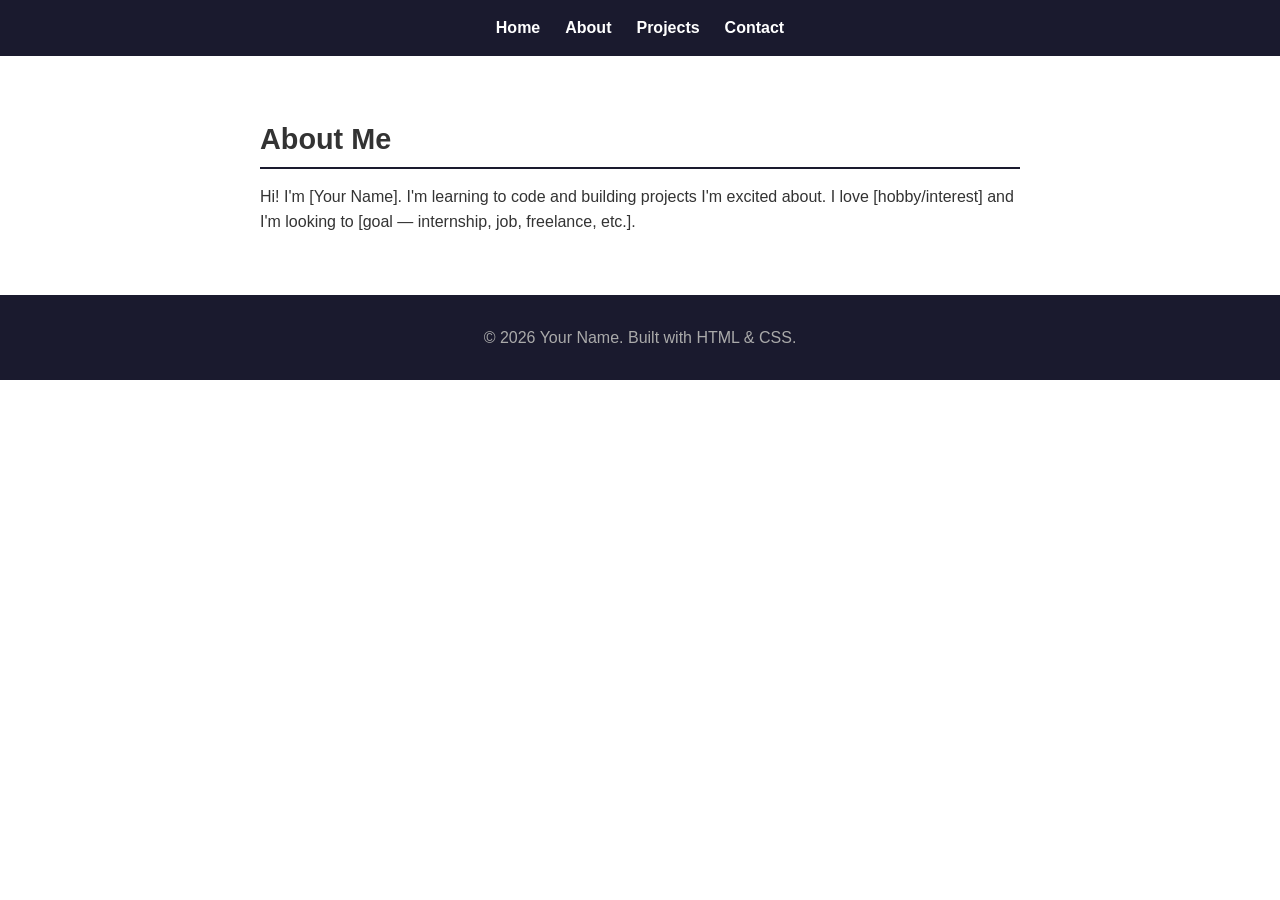
==== about.html @ b2f346dd "Create about.html" ====
<!DOCTYPE html>
<html lang="en">
<head>
  <meta charset="UTF-8"/>
  <title>About – My Portfolio</title>
  <link rel="stylesheet" href="style.css"/>
</head>
<body>

  <nav>
    <a href="index.html">Home</a>
    <a href="about.html">About</a>
    <a href="projects.html">Projects</a>
    <a href="contact.html">Contact</a>
  </nav>

  <section>
    <h2>About Me</h2>
    <p>Hi! I'm [Your Name]. I'm learning to code and building projects I'm excited about. I love [hobby/interest] and I'm looking to [goal — internship, job, freelance, etc.].</p>
  </section>

  <footer>
    <p>© 2026 Your Name. Built with HTML & CSS.</p>
  </footer>

</body>
</html>
---- style.css ----
* { margin: 0; padding: 0; box-sizing: border-box; }

body {
  font-family: Arial, sans-serif;
  color: #333;
  line-height: 1.6;
}

/* Navigation */
nav {
  background: #1a1a2e;
  padding: 15px 30px;
  display: flex;
  gap: 25px;
  justify-content: center;
}

nav a {
  color: white;
  text-decoration: none;
  font-size: 1rem;
  font-weight: bold;
}

nav a:hover { color: #e0e0e0; }

/* Hero header (used on Home page) */
header {
  background: #1a1a2e;
  color: white;
  text-align: center;
  padding: 80px 20px 60px;
}

header h1 { font-size: 2.5rem; }
header p  { font-size: 1.2rem; margin-top: 10px; color: #aaa; }

/* Page content */
section {
  max-width: 800px;
  margin: 60px auto;
  padding: 0 20px;
}

h2 {
  font-size: 1.8rem;
  margin-bottom: 15px;
  border-bottom: 2px solid #1a1a2e;
  padding-bottom: 5px;
}

/* Project cards */
.projects-grid {
  display: grid;
  grid-template-columns: repeat(auto-fit, minmax(220px, 1fr));
  gap: 20px;
  margin-top: 20px;
}

.card {
  background: #f4f4f4;
  border-radius: 8px;
  padding: 20px;
}

.card h3 { margin-bottom: 8px; }

a { color: #1a1a2e; }

footer {
  text-align: center;
  padding: 30px;
  background: #1a1a2e;
  color: #aaa;
  margin-top: 60px;
}
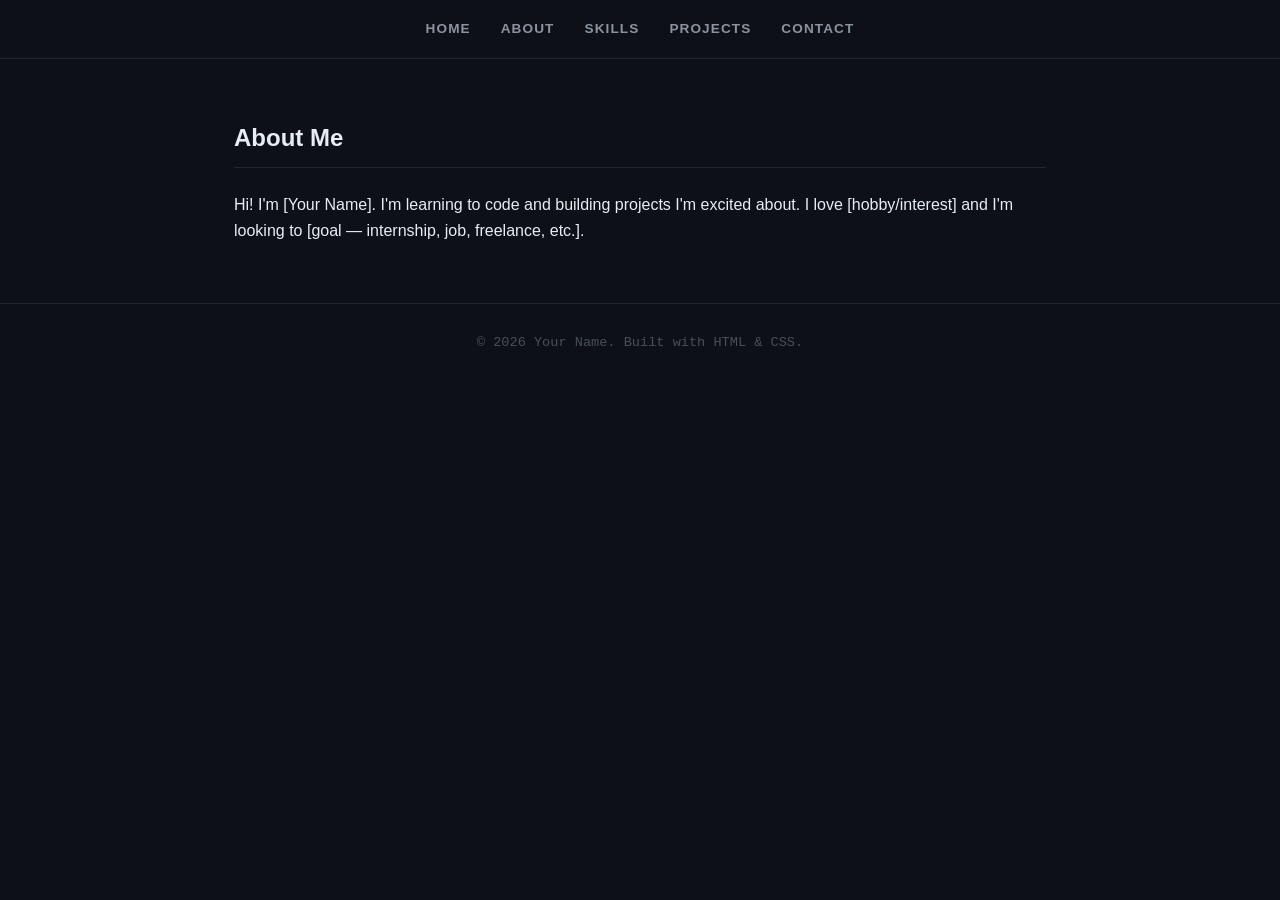
==== commit 56e62ead: "Update about.html" ====
--- a/about.html
+++ b/about.html
@@ -10,6 +10,7 @@
   <nav>
     <a href="index.html">Home</a>
     <a href="about.html">About</a>
+    <a href="skills.html">Skills</a>
     <a href="projects.html">Projects</a>
     <a href="contact.html">Contact</a>
   </nav>
--- a/style.css
+++ b/style.css
@@ -1,76 +1,191 @@
 * { margin: 0; padding: 0; box-sizing: border-box; }
 
 body {
-  font-family: Arial, sans-serif;
-  color: #333;
+  font-family: 'Segoe UI', Arial, sans-serif;
+  color: #e6edf3;
   line-height: 1.6;
+  background: #0d1117;
 }
 
-/* Navigation */
 nav {
-  background: #1a1a2e;
-  padding: 15px 30px;
+  background: #0d1117;
+  padding: 18px 30px;
   display: flex;
-  gap: 25px;
+  gap: 30px;
   justify-content: center;
+  border-bottom: 0.5px solid #21262d;
+  position: sticky;
+  top: 0;
+  z-index: 100;
 }
 
 nav a {
-  color: white;
+  color: #8b949e;
   text-decoration: none;
-  font-size: 1rem;
-  font-weight: bold;
+  font-size: 0.85rem;
+  font-weight: 600;
+  letter-spacing: 0.08em;
+  text-transform: uppercase;
+  transition: color 0.2s;
 }
 
-nav a:hover { color: #e0e0e0; }
+nav a:hover { color: #58a6ff; }
 
-/* Hero header (used on Home page) */
 header {
-  background: #1a1a2e;
-  color: white;
   text-align: center;
-  padding: 80px 20px 60px;
+  padding: 100px 20px 80px;
+  border-bottom: 0.5px solid #21262d;
 }
 
-header h1 { font-size: 2.5rem; }
-header p  { font-size: 1.2rem; margin-top: 10px; color: #aaa; }
+header .tag {
+  font-family: 'Courier New', monospace;
+  font-size: 0.9rem;
+  color: #58a6ff;
+  margin-bottom: 14px;
+  display: block;
+}
 
-/* Page content */
+header h1 {
+  font-size: 3rem;
+  font-weight: 700;
+  color: #e6edf3;
+  letter-spacing: -0.02em;
+}
+
+header p {
+  font-family: 'Courier New', monospace;
+  font-size: 1.1rem;
+  color: #58a6ff;
+  margin-top: 12px;
+  min-height: 1.8em;
+}
+
+.cursor {
+  display: inline-block;
+  width: 2px;
+  height: 1em;
+  background: #58a6ff;
+  margin-left: 3px;
+  vertical-align: middle;
+  animation: blink 0.7s infinite;
+}
+
+@keyframes blink {
+  0%, 100% { opacity: 1; }
+  50%       { opacity: 0; }
+}
+
 section {
-  max-width: 800px;
+  max-width: 860px;
   margin: 60px auto;
-  padding: 0 20px;
+  padding: 0 24px;
 }
 
 h2 {
-  font-size: 1.8rem;
-  margin-bottom: 15px;
-  border-bottom: 2px solid #1a1a2e;
-  padding-bottom: 5px;
+  font-size: 1.5rem;
+  font-weight: 700;
+  color: #e6edf3;
+  margin-bottom: 24px;
+  padding-bottom: 10px;
+  border-bottom: 0.5px solid #21262d;
+}
+
+h2 span {
+  font-family: 'Courier New', monospace;
+  color: #58a6ff;
+  font-size: 1rem;
+  margin-right: 8px;
 }
 
 /* Project cards */
 .projects-grid {
   display: grid;
-  grid-template-columns: repeat(auto-fit, minmax(220px, 1fr));
-  gap: 20px;
-  margin-top: 20px;
+  grid-template-columns: repeat(auto-fit, minmax(240px, 1fr));
+  gap: 16px;
 }
 
 .card {
-  background: #f4f4f4;
-  border-radius: 8px;
-  padding: 20px;
+  background: #161b22;
+  border: 0.5px solid #30363d;
+  border-radius: 10px;
+  padding: 22px;
+  transition: border-color 0.25s, transform 0.25s;
+  cursor: default;
 }
 
-.card h3 { margin-bottom: 8px; }
+.card:hover {
+  border-color: #58a6ff;
+  transform: translateY(-4px);
+}
 
-a { color: #1a1a2e; }
+.card .card-icon {
+  font-size: 1.4rem;
+  color: #58a6ff;
+  margin-bottom: 10px;
+}
+
+.card h3 {
+  font-size: 1rem;
+  font-weight: 600;
+  color: #e6edf3;
+  margin-bottom: 6px;
+}
+
+.card p { color: #8b949e; font-size: 0.9rem; }
+
+/* Skills section */
+.skills-group {
+  margin-bottom: 36px;
+}
+
+.skills-group h3 {
+  font-family: 'Courier New', monospace;
+  font-size: 0.85rem;
+  color: #58a6ff;
+  text-transform: uppercase;
+  letter-spacing: 0.1em;
+  margin-bottom: 14px;
+}
+
+.skills-tags {
+  display: flex;
+  flex-wrap: wrap;
+  gap: 10px;
+}
+
+.tag {
+  background: #161b22;
+  border: 0.5px solid #30363d;
+  color: #e6edf3;
+  font-size: 0.85rem;
+  padding: 6px 14px;
+  border-radius: 20px;
+  transition: border-color 0.2s, color 0.2s;
+}
+
+.tag:hover {
+  border-color: #58a6ff;
+  color: #58a6ff;
+}
+
+a { color: #58a6ff; text-decoration: none; }
+a:hover { text-decoration: underline; }
 
 footer {
   text-align: center;
-  padding: 30px;
-  background: #1a1a2e;
-  color: #aaa;
+  padding: 28px;
+  border-top: 0.5px solid #21262d;
+  color: #484f58;
+  font-family: 'Courier New', monospace;
+  font-size: 0.85rem;
   margin-top: 60px;
 }
+
+.live-dot {
+  display: inline-block;
+  width: 6px; height: 6px;
+  background: #3fb950;
+  border-radius: 50%;
+  margin-right: 6px;
+  vertical-align: middle;
+}
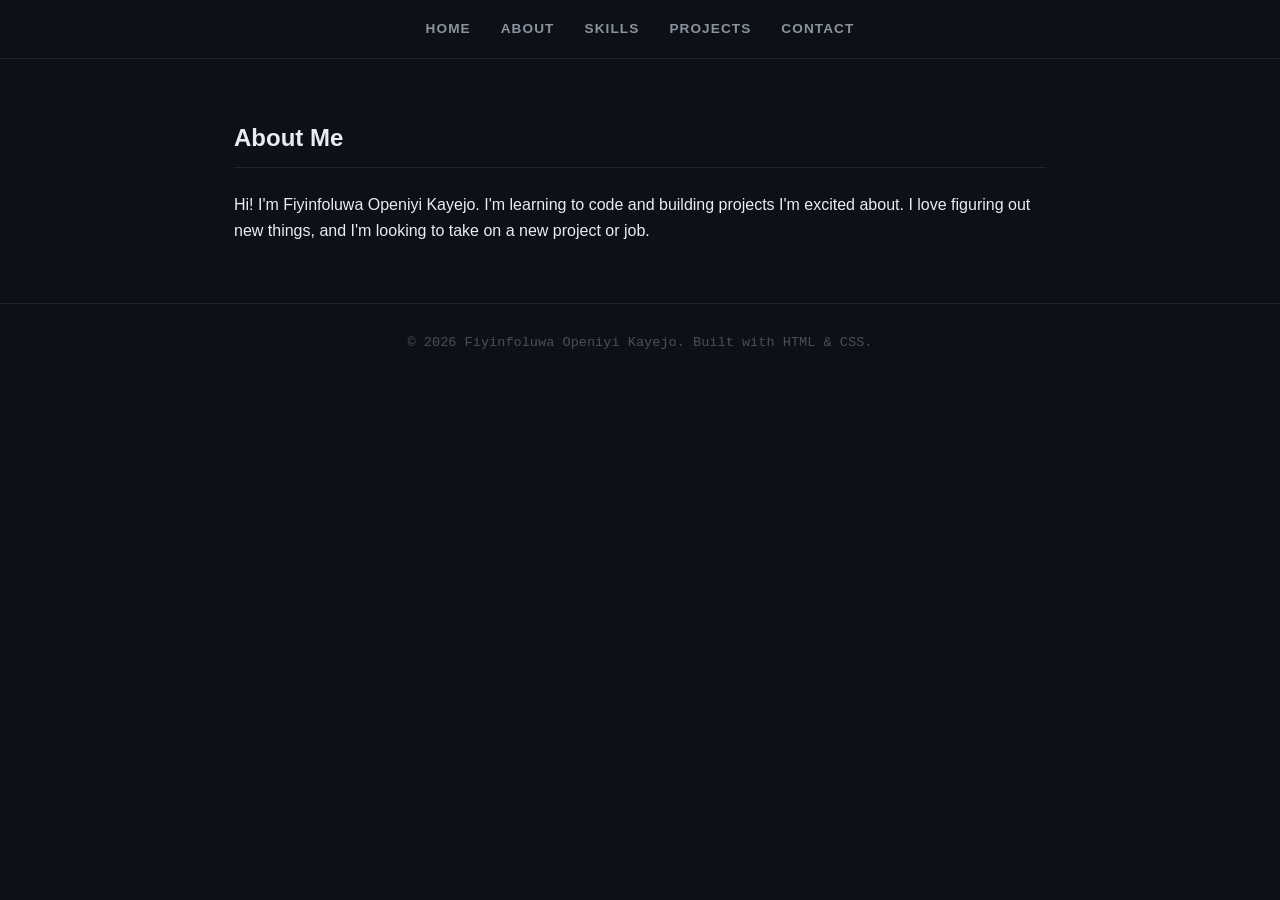
==== commit dc544924: "Update about.html" ====
--- a/about.html
+++ b/about.html
@@ -17,11 +17,11 @@
 
   <section>
     <h2>About Me</h2>
-    <p>Hi! I'm [Your Name]. I'm learning to code and building projects I'm excited about. I love [hobby/interest] and I'm looking to [goal — internship, job, freelance, etc.].</p>
+    <p>Hi! I'm Fiyinfoluwa Openiyi Kayejo. I'm learning to code and building projects I'm excited about. I love figuring out new things, and I'm looking to take on a new project or job.</p>
   </section>
 
   <footer>
-    <p>© 2026 Your Name. Built with HTML & CSS.</p>
+    <p>© 2026 Fiyinfoluwa Openiyi Kayejo. Built with HTML & CSS.</p>
   </footer>
 
 </body>
--- a/style.css
+++ b/style.css
@@ -153,6 +153,14 @@
   gap: 10px;
 }
 
+.skills-group h3 {
+  font-family: 'Courier New', monospace;
+  font-size: 0.8rem;
+  color: #58a6ff;
+  text-transform: uppercase;
+  letter-spacing: 0.1em;
+  margin-bottom: 16px;
+}
 .tag {
   background: #161b22;
   border: 0.5px solid #30363d;
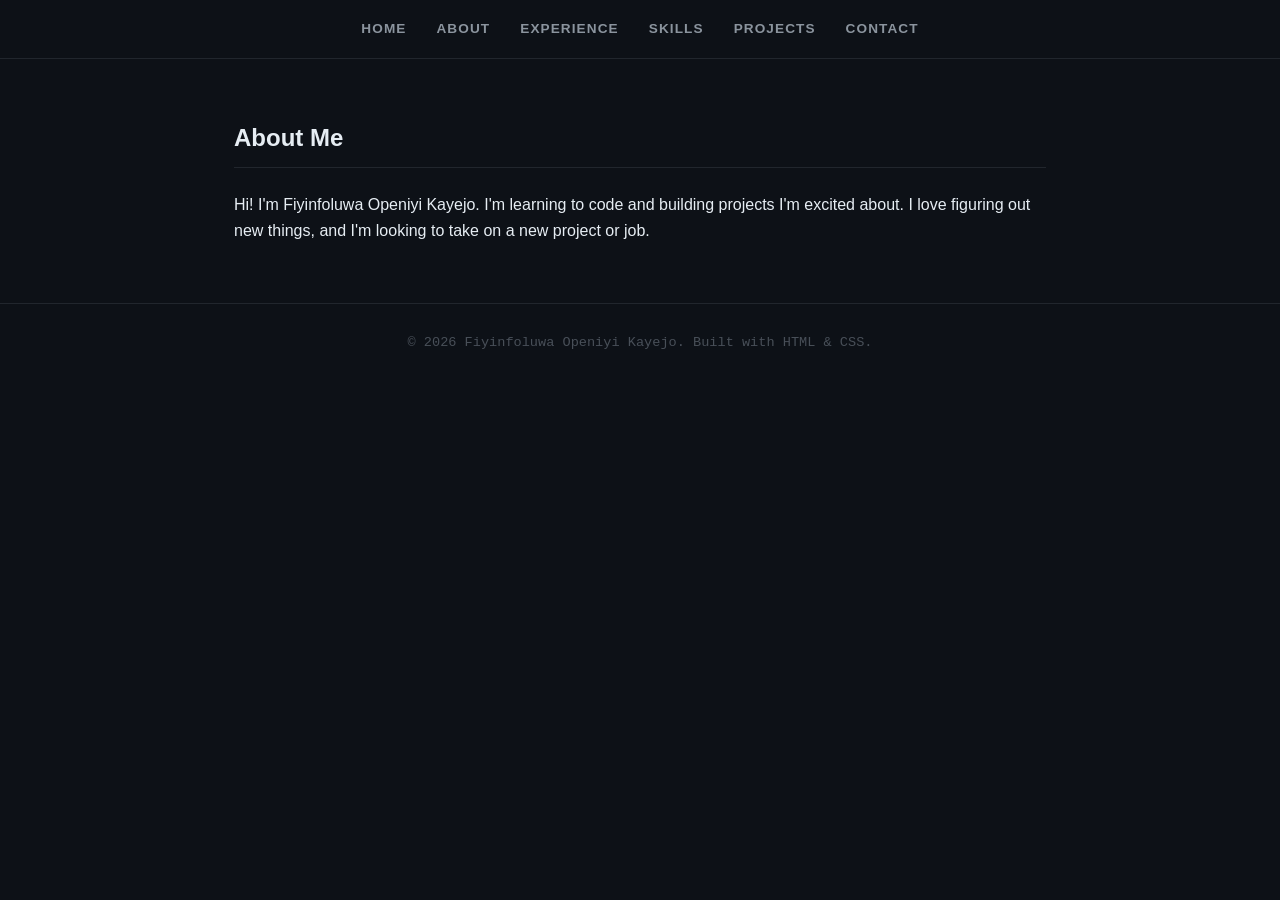
==== commit 3ef4c698: "Update about.html" ====
--- a/about.html
+++ b/about.html
@@ -10,6 +10,7 @@
   <nav>
     <a href="index.html">Home</a>
     <a href="about.html">About</a>
+    <a href="experience.html">Experience</a>
     <a href="skills.html">Skills</a>
     <a href="projects.html">Projects</a>
     <a href="contact.html">Contact</a>
--- a/style.css
+++ b/style.css
@@ -197,3 +197,29 @@
   margin-right: 6px;
   vertical-align: middle;
 }
+
+/* Timeline */
+.timeline { position: relative; padding-left: 28px; }
+.timeline::before { content: ''; position: absolute; left: 0; top: 8px; bottom: 8px; width: 1px; background: #21262d; }
+
+.job { position: relative; margin-bottom: 36px; }
+.job-dot { position: absolute; left: -33px; top: 6px; width: 10px; height: 10px; border-radius: 50%; background: #58a6ff; border: 2px solid #0d1117; }
+
+.job-header { display: flex; justify-content: space-between; align-items: flex-start; margin-bottom: 4px; gap: 12px; }
+.job-title { font-size: 1rem; font-weight: 600; color: #e6edf3; }
+.job-company { font-size: 0.85rem; color: #8b949e; margin-bottom: 12px; }
+.job-date { font-family: 'Courier New', monospace; font-size: 0.75rem; color: #58a6ff; background: #161b22; border: 0.5px solid #30363d; padding: 3px 10px; border-radius: 20px; white-space: nowrap; }
+
+.expand-btn { display: flex; align-items: center; gap: 8px; background: #161b22; border: 0.5px solid #30363d; color: #8b949e; font-size: 0.8rem; padding: 6px 14px; border-radius: 6px; cursor: pointer; transition: border-color 0.2s, color 0.2s; }
+.expand-btn:hover { border-color: #58a6ff; color: #58a6ff; }
+
+.job-projects { display: flex; flex-direction: column; gap: 10px; margin-top: 14px; }
+.job-projects.hidden { display: none; }
+
+.proj-card { background: #161b22; border: 0.5px solid #30363d; border-radius: 10px; padding: 16px 18px; transition: border-color 0.2s, transform 0.2s; }
+.proj-card:hover { border-color: #58a6ff; transform: translateX(4px); }
+.proj-name { font-size: 0.95rem; font-weight: 600; color: #e6edf3; margin-bottom: 6px; }
+.proj-desc { font-size: 0.85rem; color: #8b949e; }
+
+.proj-tags { display: flex; gap: 8px; margin-top: 10px; flex-wrap: wrap; }
+.proj-tag { font-family: 'Courier New', monospace; font-size: 0.75rem; color: #58a6ff; background: #0d1117; border: 0.5px solid #21262d; padding: 2px 10px; border-radius: 20px; }
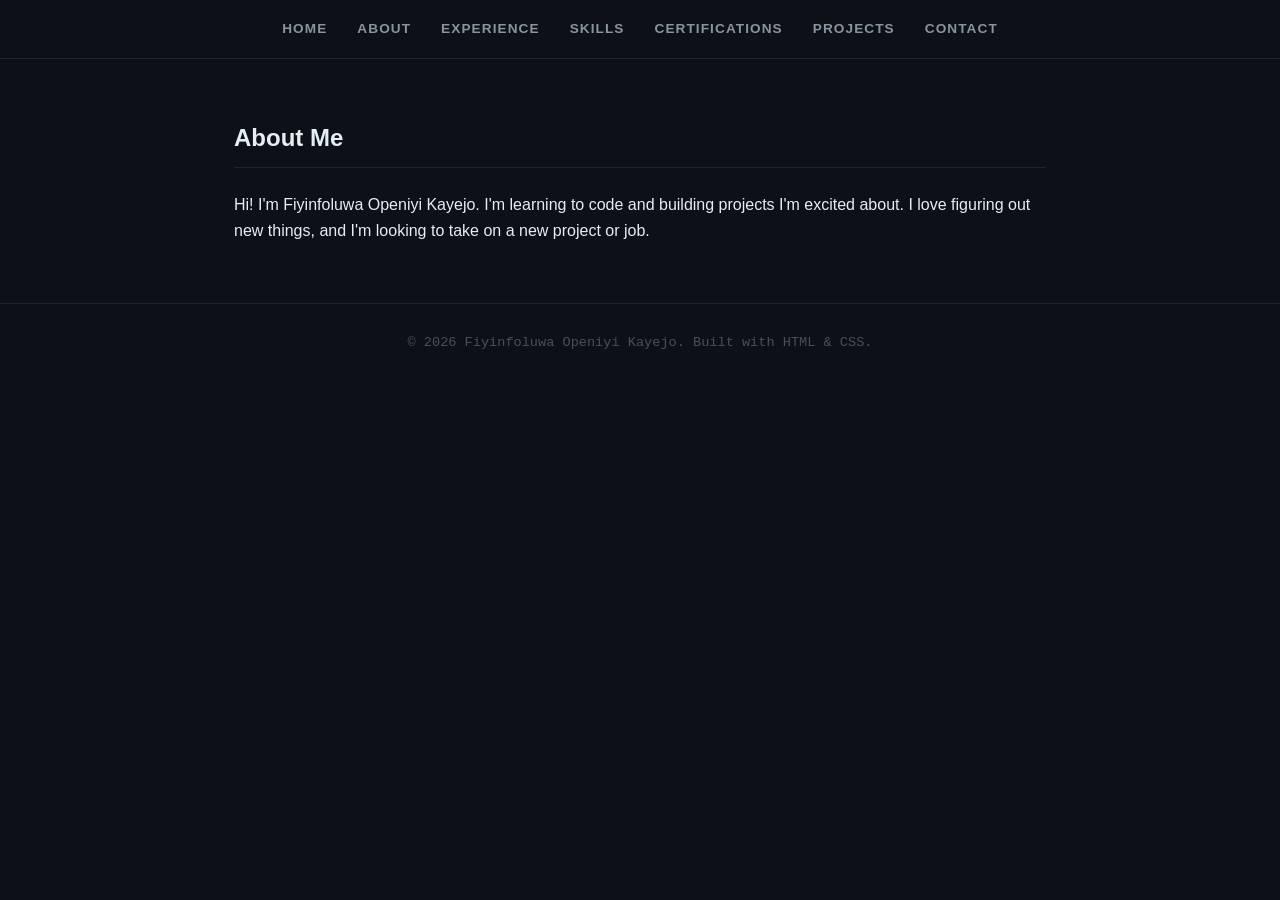
==== commit d4946c4b: "Update about.html" ====
--- a/about.html
+++ b/about.html
@@ -12,6 +12,7 @@
     <a href="about.html">About</a>
     <a href="experience.html">Experience</a>
     <a href="skills.html">Skills</a>
+    <a href="certifications.html">Certifications</a>
     <a href="projects.html">Projects</a>
     <a href="contact.html">Contact</a>
   </nav>
--- a/style.css
+++ b/style.css
@@ -223,3 +223,175 @@
 
 .proj-tags { display: flex; gap: 8px; margin-top: 10px; flex-wrap: wrap; }
 .proj-tag { font-family: 'Courier New', monospace; font-size: 0.75rem; color: #58a6ff; background: #0d1117; border: 0.5px solid #21262d; padding: 2px 10px; border-radius: 20px; }
+
+
+/* Certification */
+.certifications-page {
+  max-width: 1000px;
+  margin: 2rem auto;
+  padding: 0 1.5rem;
+  font-family: inherit;
+  color: #24292e;
+}
+
+.certifications-page h1 {
+  font-size: 2rem;
+  margin-bottom: 0.5rem;
+}
+
+.section-subtitle {
+  color: #586069;
+  margin-bottom: 2rem;
+}
+
+.cert-category-title h2 {
+  font-size: 1.25rem;
+  border-bottom: 2px solid #eaecef;
+  padding-bottom: 0.5rem;
+  margin-bottom: 1.25rem;
+  color: #24292e;
+}
+
+/* --- FEATURED CARDS STYLING --- */
+.featured-certs-grid {
+  display: grid;
+  grid-template-columns: 1fr;
+  gap: 1.5rem;
+}
+
+@media (min-width: 768px) {
+  .featured-certs-grid {
+    grid-template-columns: 1fr 1fr;
+  }
+}
+
+.featured-cert-card {
+  background: #ffffff;
+  border: 1px solid #d1d5da;
+  border-radius: 8px;
+  padding: 1.5rem;
+  display: flex;
+  gap: 1rem;
+  box-shadow: 0 3px 6px rgba(0, 0, 0, 0.04);
+  transition: transform 0.2s ease, box-shadow 0.2s ease;
+}
+
+.featured-cert-card:hover {
+  transform: translateY(-2px);
+  box-shadow: 0 6px 12px rgba(0, 0, 0, 0.08);
+}
+
+.featured-badge-icon {
+  font-size: 2.2rem;
+  background: #f1f8ff;
+  border-radius: 50%;
+  width: 60px;
+  height: 60px;
+  display: flex;
+  align-items: center;
+  justify-content: center;
+  flex-shrink: 0;
+}
+
+.featured-cert-content h3 {
+  font-size: 1.05rem;
+  margin: 0 0 0.25rem 0;
+  color: #0366d6;
+}
+
+.cert-issuer {
+  display: block;
+  font-size: 0.85rem;
+  font-weight: 600;
+  color: #444;
+}
+
+.cert-date {
+  display: block;
+  font-size: 0.8rem;
+  color: #6a737d;
+  margin-bottom: 0.75rem;
+}
+
+.featured-cert-content p {
+  font-size: 0.88rem;
+  color: #586069;
+  margin: 0 0 1rem 0;
+}
+
+.verify-link {
+  font-size: 0.85rem;
+  font-weight: 600;
+  color: #0366d6;
+  text-decoration: none;
+}
+
+.verify-link:hover {
+  text-decoration: underline;
+}
+
+/* --- BADGE GRID STYLING --- */
+.badge-grid {
+  display: grid;
+  grid-template-columns: 1fr;
+  gap: 1rem;
+}
+
+@media (min-width: 600px) {
+  .badge-grid {
+    grid-template-columns: repeat(2, 1fr);
+  }
+}
+
+@media (min-width: 900px) {
+  .badge-grid {
+    grid-template-columns: repeat(3, 1fr);
+  }
+}
+
+.badge-card {
+  background: #f8f9fa;
+  border: 1px solid #e1e4e8;
+  border-radius: 6px;
+  padding: 1rem;
+  display: flex;
+  align-items: center;
+  gap: 0.75rem;
+  transition: background 0.2s ease;
+}
+
+.badge-card:hover {
+  background: #f1f3f5;
+}
+
+.badge-mini-icon {
+  font-size: 1.5rem;
+  background: #ffffff;
+  border: 1px solid #e1e4e8;
+  border-radius: 6px;
+  width: 40px;
+  height: 40px;
+  display: flex;
+  align-items: center;
+  justify-content: center;
+  flex-shrink: 0;
+}
+
+.badge-info h4 {
+  font-size: 0.9rem;
+  margin: 0 0 0.1rem 0;
+  color: #24292e;
+}
+
+.badge-source {
+  font-size: 0.78rem;
+  color: #0366d6;
+  font-weight: 500;
+  display: inline-block;
+  margin-right: 0.5rem;
+}
+
+.badge-year {
+  font-size: 0.78rem;
+  color: #6a737d;
+}
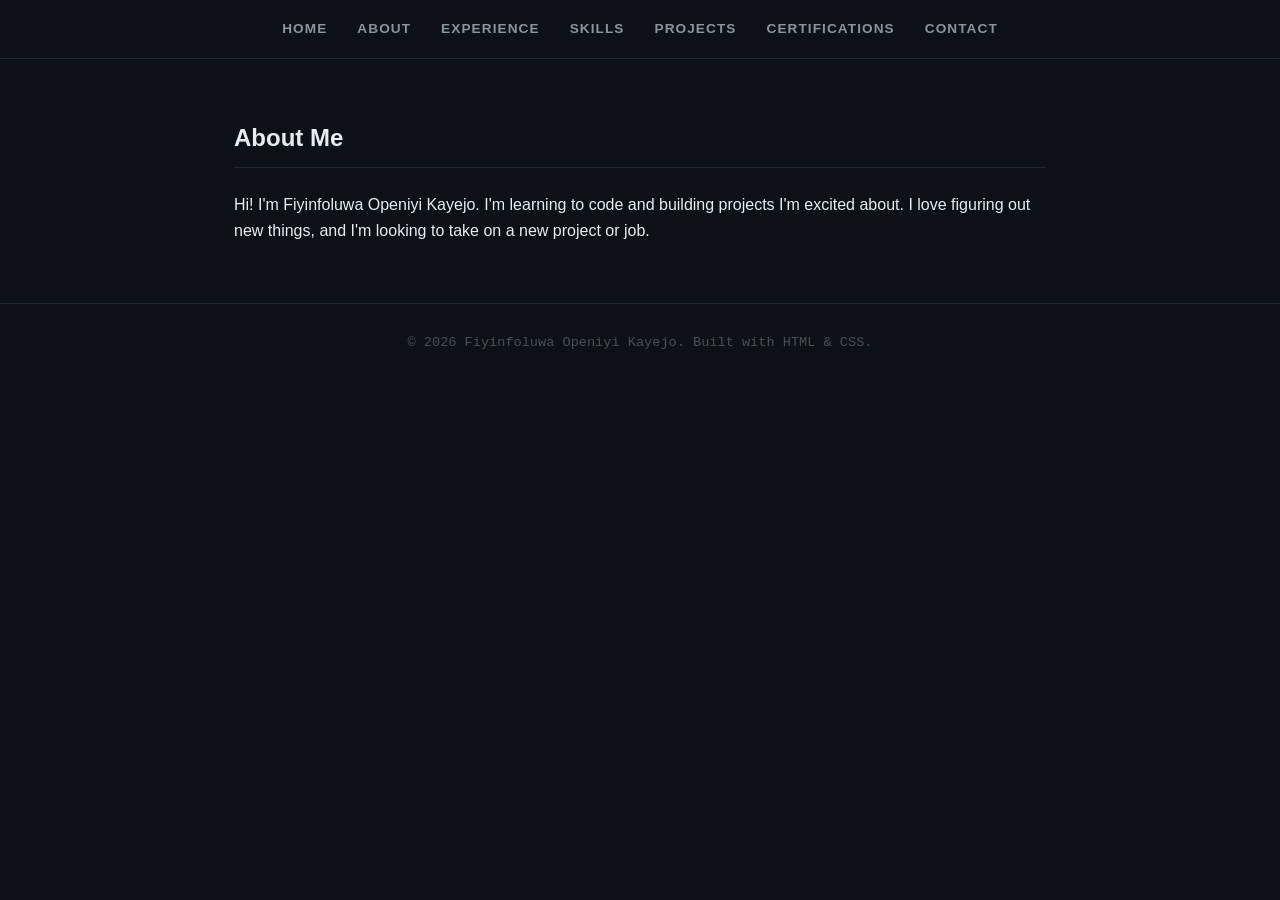
==== commit 8e757a21: "Update about.html" ====
--- a/about.html
+++ b/about.html
@@ -12,8 +12,8 @@
     <a href="about.html">About</a>
     <a href="experience.html">Experience</a>
     <a href="skills.html">Skills</a>
+    <a href="projects.html">Projects</a>
     <a href="certifications.html">Certifications</a>
-    <a href="projects.html">Projects</a>
     <a href="contact.html">Contact</a>
   </nav>
 
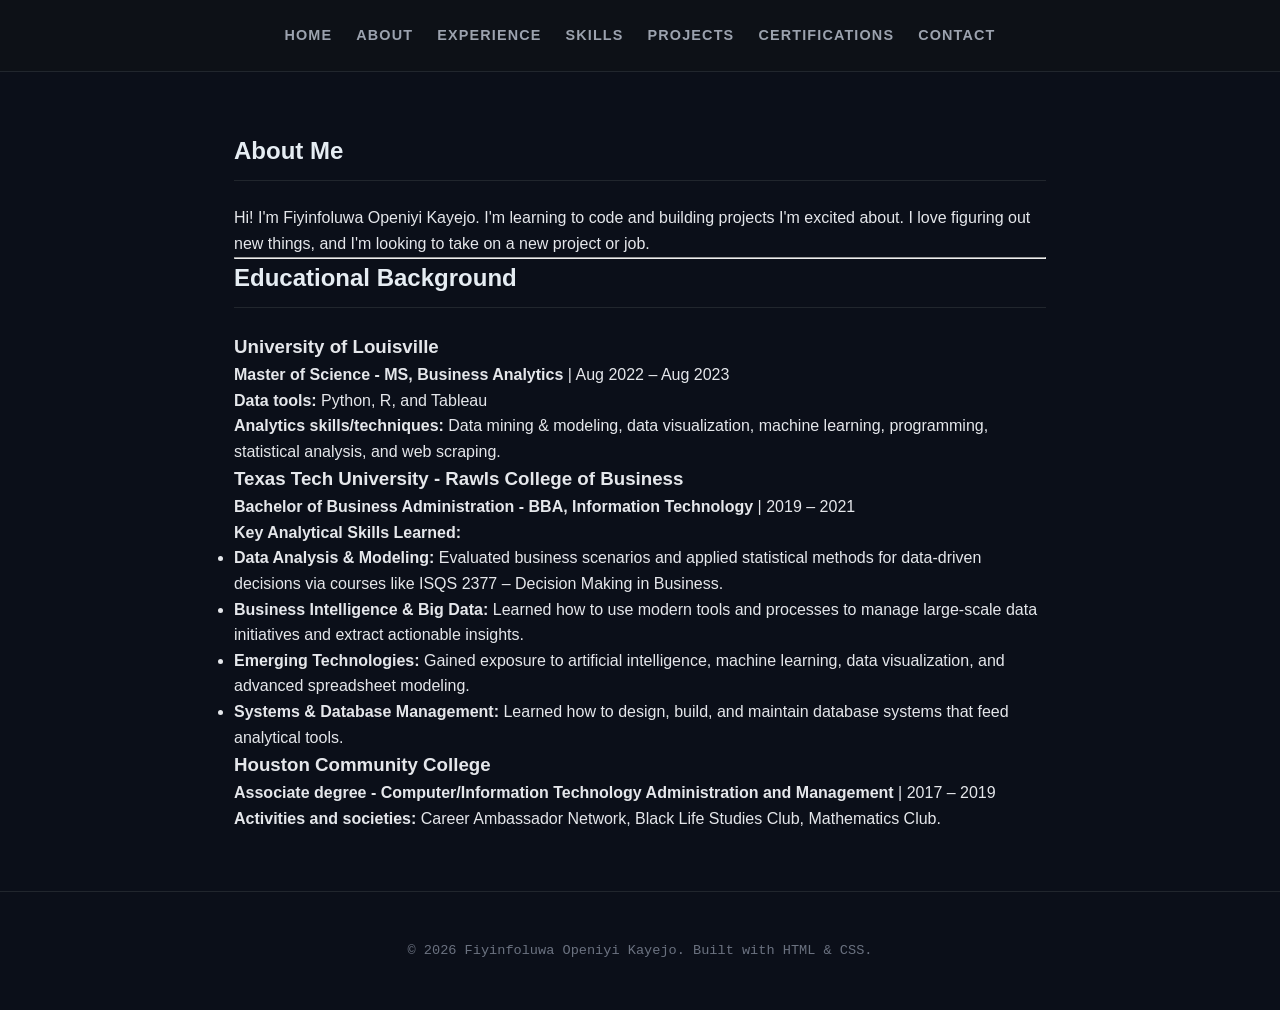
==== commit 14e5ca48: "Update about.html" ====
--- a/about.html
+++ b/about.html
@@ -20,6 +20,35 @@
   <section>
     <h2>About Me</h2>
     <p>Hi! I'm Fiyinfoluwa Openiyi Kayejo. I'm learning to code and building projects I'm excited about. I love figuring out new things, and I'm looking to take on a new project or job.</p>
+
+    <hr class="about-divider">
+
+    <h2>Educational Background</h2>
+
+    <div class="edu-item">
+      <h3>University of Louisville</h3>
+      <p><strong>Master of Science - MS, Business Analytics</strong> | Aug 2022 – Aug 2023</p>
+      <p><strong>Data tools:</strong> Python, R, and Tableau</p>
+      <p><strong>Analytics skills/techniques:</strong> Data mining & modeling, data visualization, machine learning, programming, statistical analysis, and web scraping.</p>
+    </div>
+
+    <div class="edu-item">
+      <h3>Texas Tech University - Rawls College of Business</h3>
+      <p><strong>Bachelor of Business Administration - BBA, Information Technology</strong> | 2019 – 2021</p>
+      <p><strong>Key Analytical Skills Learned:</strong></p>
+      <ul>
+        <li><strong>Data Analysis & Modeling:</strong> Evaluated business scenarios and applied statistical methods for data-driven decisions via courses like ISQS 2377 – Decision Making in Business.</li>
+        <li><strong>Business Intelligence & Big Data:</strong> Learned how to use modern tools and processes to manage large-scale data initiatives and extract actionable insights.</li>
+        <li><strong>Emerging Technologies:</strong> Gained exposure to artificial intelligence, machine learning, data visualization, and advanced spreadsheet modeling.</li>
+        <li><strong>Systems & Database Management:</strong> Learned how to design, build, and maintain database systems that feed analytical tools.</li>
+      </ul>
+    </div>
+
+    <div class="edu-item">
+      <h3>Houston Community College</h3>
+      <p><strong>Associate degree - Computer/Information Technology Administration and Management</strong> | 2017 – 2019</p>
+      <p><strong>Activities and societies:</strong> Career Ambassador Network, Black Life Studies Club, Mathematics Club.</p>
+    </div>
   </section>
 
   <footer>
--- a/style.css
+++ b/style.css
@@ -226,172 +226,157 @@
 
 
 /* Certification */
-.certifications-page {
-  max-width: 1000px;
-  margin: 2rem auto;
-  padding: 0 1.5rem;
-  font-family: inherit;
-  color: #24292e;
-}
-
-.certifications-page h1 {
-  font-size: 2rem;
-  margin-bottom: 0.5rem;
-}
-
-.section-subtitle {
-  color: #586069;
-  margin-bottom: 2rem;
-}
-
-.cert-category-title h2 {
-  font-size: 1.25rem;
-  border-bottom: 2px solid #eaecef;
-  padding-bottom: 0.5rem;
-  margin-bottom: 1.25rem;
-  color: #24292e;
-}
-
-/* --- FEATURED CARDS STYLING --- */
-.featured-certs-grid {
+
+/* Base Layout & Theme */
+body {
+  background-color: #0b0f19;
+  color: #e5e7eb;
+  font-family: -apple-system, BlinkMacSystemFont, "Segoe UI", Roboto, sans-serif;
+  margin: 0;
+  padding: 0;
+}
+
+nav {
+  padding: 1.5rem 2rem;
+  display: flex;
+  gap: 1.5rem;
+}
+
+nav a {
+  color: #9ca3af;
+  text-decoration: none;
+  font-size: 0.9rem;
+}
+
+nav a:hover {
+  color: #3b82f6;
+}
+
+.container {
+  max-width: 1200px;
+  margin: 0 auto;
+  padding: 2rem;
+}
+
+.section-title {
+  color: #3b82f6;
+  font-family: monospace;
+  font-size: 1.1rem;
+  margin-bottom: 1.5rem;
+  letter-spacing: 0.05em;
+}
+
+h3.sub-heading {
+  color: #9ca3af;
+  font-size: 0.95rem;
+  font-weight: 500;
+  margin-bottom: 1rem;
+}
+
+/* Featured Cards Grid */
+.featured-grid {
   display: grid;
-  grid-template-columns: 1fr;
+  grid-template-columns: repeat(auto-fit, minmax(320px, 1fr));
   gap: 1.5rem;
-}
-
-@media (min-width: 768px) {
-  .featured-certs-grid {
-    grid-template-columns: 1fr 1fr;
-  }
-}
-
-.featured-cert-card {
-  background: #ffffff;
-  border: 1px solid #d1d5da;
+  margin-bottom: 3rem;
+}
+
+.featured-card {
+  background: #111827;
+  border: 1px solid #1f2937;
+  border-radius: 10px;
+  padding: 1.5rem;
+  position: relative;
+  display: flex;
+  flex-direction: column;
+  justify-content: space-between;
+}
+
+.featured-badge {
+  position: absolute;
+  top: 1.25rem;
+  right: 1.25rem;
+  background: #1d4ed8;
+  color: #eff6ff;
+  font-size: 0.65rem;
+  font-weight: 700;
+  padding: 0.2rem 0.6rem;
+  border-radius: 12px;
+  letter-spacing: 0.05em;
+}
+
+.card-title {
+  font-size: 1.1rem;
+  font-weight: 600;
+  color: #ffffff;
+  margin: 0 0 0.3rem 0;
+  padding-right: 4rem;
+}
+
+.card-issuer {
+  font-size: 0.85rem;
+  color: #9ca3af;
+  margin-bottom: 1rem;
+}
+
+.card-desc {
+  font-size: 0.85rem;
+  color: #d1d5db;
+  margin-bottom: 1.5rem;
+  line-height: 1.4;
+}
+
+.card-footer {
+  display: flex;
+  justify-content: space-between;
+  align-items: center;
+  font-size: 0.8rem;
+  color: #60a5fa;
+}
+
+.card-footer a {
+  color: #60a5fa;
+  text-decoration: none;
+}
+
+.card-footer a:hover {
+  text-decoration: underline;
+}
+
+/* All Certifications Grid */
+.all-certs-grid {
+  display: grid;
+  grid-template-columns: repeat(auto-fill, minmax(240px, 1fr));
+  gap: 1rem;
+}
+
+.cert-box {
+  background: #111827;
+  border: 1px solid #1f2937;
   border-radius: 8px;
-  padding: 1.5rem;
-  display: flex;
-  gap: 1rem;
-  box-shadow: 0 3px 6px rgba(0, 0, 0, 0.04);
-  transition: transform 0.2s ease, box-shadow 0.2s ease;
-}
-
-.featured-cert-card:hover {
-  transform: translateY(-2px);
-  box-shadow: 0 6px 12px rgba(0, 0, 0, 0.08);
-}
-
-.featured-badge-icon {
-  font-size: 2.2rem;
-  background: #f1f8ff;
-  border-radius: 50%;
-  width: 60px;
-  height: 60px;
-  display: flex;
-  align-items: center;
-  justify-content: center;
-  flex-shrink: 0;
-}
-
-.featured-cert-content h3 {
-  font-size: 1.05rem;
-  margin: 0 0 0.25rem 0;
-  color: #0366d6;
-}
-
-.cert-issuer {
-  display: block;
-  font-size: 0.85rem;
+  padding: 1.25rem;
+  text-align: center;
+  display: flex;
+  flex-direction: column;
+  justify-content: space-between;
+  min-height: 110px;
+}
+
+.cert-box h4 {
+  font-size: 0.9rem;
+  color: #ffffff;
+  margin: 0 0 0.4rem 0;
   font-weight: 600;
-  color: #444;
-}
-
-.cert-date {
-  display: block;
-  font-size: 0.8rem;
-  color: #6a737d;
-  margin-bottom: 0.75rem;
-}
-
-.featured-cert-content p {
-  font-size: 0.88rem;
-  color: #586069;
-  margin: 0 0 1rem 0;
-}
-
-.verify-link {
-  font-size: 0.85rem;
-  font-weight: 600;
-  color: #0366d6;
-  text-decoration: none;
-}
-
-.verify-link:hover {
-  text-decoration: underline;
-}
-
-/* --- BADGE GRID STYLING --- */
-.badge-grid {
-  display: grid;
-  grid-template-columns: 1fr;
-  gap: 1rem;
-}
-
-@media (min-width: 600px) {
-  .badge-grid {
-    grid-template-columns: repeat(2, 1fr);
-  }
-}
-
-@media (min-width: 900px) {
-  .badge-grid {
-    grid-template-columns: repeat(3, 1fr);
-  }
-}
-
-.badge-card {
-  background: #f8f9fa;
-  border: 1px solid #e1e4e8;
-  border-radius: 6px;
-  padding: 1rem;
-  display: flex;
-  align-items: center;
-  gap: 0.75rem;
-  transition: background 0.2s ease;
-}
-
-.badge-card:hover {
-  background: #f1f3f5;
-}
-
-.badge-mini-icon {
-  font-size: 1.5rem;
-  background: #ffffff;
-  border: 1px solid #e1e4e8;
-  border-radius: 6px;
-  width: 40px;
-  height: 40px;
-  display: flex;
-  align-items: center;
-  justify-content: center;
-  flex-shrink: 0;
-}
-
-.badge-info h4 {
-  font-size: 0.9rem;
-  margin: 0 0 0.1rem 0;
-  color: #24292e;
-}
-
-.badge-source {
-  font-size: 0.78rem;
-  color: #0366d6;
-  font-weight: 500;
-  display: inline-block;
-  margin-right: 0.5rem;
-}
-
-.badge-year {
-  font-size: 0.78rem;
-  color: #6a737d;
-}
+}
+
+.cert-box span {
+  font-size: 0.75rem;
+  color: #9ca3af;
+}
+
+footer {
+  text-align: center;
+  padding: 3rem 0;
+  color: #6b7280;
+  font-size: 0.85rem;
+}
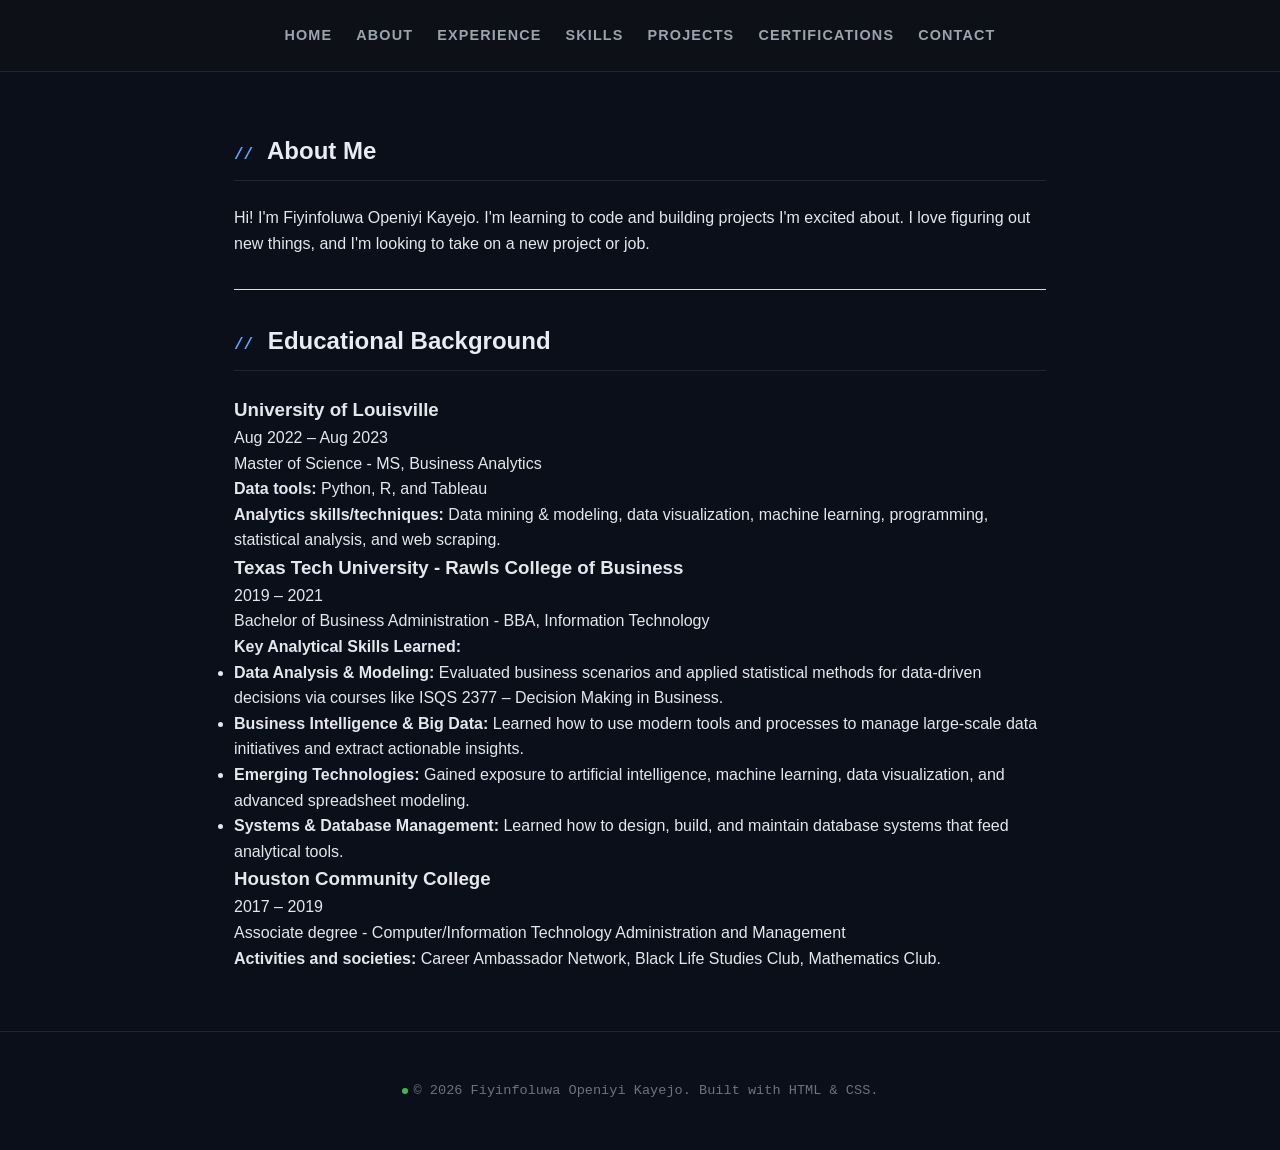
==== commit 1110a9e0: "Update about.html" ====
--- a/about.html
+++ b/about.html
@@ -18,41 +18,59 @@
   </nav>
 
   <section>
-    <h2>About Me</h2>
-    <p>Hi! I'm Fiyinfoluwa Openiyi Kayejo. I'm learning to code and building projects I'm excited about. I love figuring out new things, and I'm looking to take on a new project or job.</p>
+    <div class="about-hero">
+      <h2><span>//</span> About Me</h2>
+      <p class="bio-text">Hi! I'm Fiyinfoluwa Openiyi Kayejo. I'm learning to code and building projects I'm excited about. I love figuring out new things, and I'm looking to take on a new project or job.</p>
+    </div>
 
     <hr class="about-divider">
 
-    <h2>Educational Background</h2>
+    <h2><span>//</span> Educational Background</h2>
 
-    <div class="edu-item">
-      <h3>University of Louisville</h3>
-      <p><strong>Master of Science - MS, Business Analytics</strong> | Aug 2022 – Aug 2023</p>
-      <p><strong>Data tools:</strong> Python, R, and Tableau</p>
-      <p><strong>Analytics skills/techniques:</strong> Data mining & modeling, data visualization, machine learning, programming, statistical analysis, and web scraping.</p>
-    </div>
+    <div class="edu-grid">
 
-    <div class="edu-item">
-      <h3>Texas Tech University - Rawls College of Business</h3>
-      <p><strong>Bachelor of Business Administration - BBA, Information Technology</strong> | 2019 – 2021</p>
-      <p><strong>Key Analytical Skills Learned:</strong></p>
-      <ul>
-        <li><strong>Data Analysis & Modeling:</strong> Evaluated business scenarios and applied statistical methods for data-driven decisions via courses like ISQS 2377 – Decision Making in Business.</li>
-        <li><strong>Business Intelligence & Big Data:</strong> Learned how to use modern tools and processes to manage large-scale data initiatives and extract actionable insights.</li>
-        <li><strong>Emerging Technologies:</strong> Gained exposure to artificial intelligence, machine learning, data visualization, and advanced spreadsheet modeling.</li>
-        <li><strong>Systems & Database Management:</strong> Learned how to design, build, and maintain database systems that feed analytical tools.</li>
-      </ul>
-    </div>
+      <!-- University of Louisville Card -->
+      <div class="edu-card">
+        <div class="edu-header">
+          <h3>University of Louisville</h3>
+          <span class="edu-date">Aug 2022 – Aug 2023</span>
+        </div>
+        <div class="edu-degree">Master of Science - MS, Business Analytics</div>
+        <p><strong>Data tools:</strong> Python, R, and Tableau</p>
+        <p><strong>Analytics skills/techniques:</strong> Data mining & modeling, data visualization, machine learning, programming, statistical analysis, and web scraping.</p>
+      </div>
 
-    <div class="edu-item">
-      <h3>Houston Community College</h3>
-      <p><strong>Associate degree - Computer/Information Technology Administration and Management</strong> | 2017 – 2019</p>
-      <p><strong>Activities and societies:</strong> Career Ambassador Network, Black Life Studies Club, Mathematics Club.</p>
+      <!-- Texas Tech University Card -->
+      <div class="edu-card">
+        <div class="edu-header">
+          <h3>Texas Tech University - Rawls College of Business</h3>
+          <span class="edu-date">2019 – 2021</span>
+        </div>
+        <div class="edu-degree">Bachelor of Business Administration - BBA, Information Technology</div>
+        <p><strong>Key Analytical Skills Learned:</strong></p>
+        <ul class="edu-list">
+          <li><strong>Data Analysis & Modeling:</strong> Evaluated business scenarios and applied statistical methods for data-driven decisions via courses like ISQS 2377 – Decision Making in Business.</li>
+          <li><strong>Business Intelligence & Big Data:</strong> Learned how to use modern tools and processes to manage large-scale data initiatives and extract actionable insights.</li>
+          <li><strong>Emerging Technologies:</strong> Gained exposure to artificial intelligence, machine learning, data visualization, and advanced spreadsheet modeling.</li>
+          <li><strong>Systems & Database Management:</strong> Learned how to design, build, and maintain database systems that feed analytical tools.</li>
+        </ul>
+      </div>
+
+      <!-- Houston Community College Card -->
+      <div class="edu-card">
+        <div class="edu-header">
+          <h3>Houston Community College</h3>
+          <span class="edu-date">2017 – 2019</span>
+        </div>
+        <div class="edu-degree">Associate degree - Computer/Information Technology Administration and Management</div>
+        <p><strong>Activities and societies:</strong> Career Ambassador Network, Black Life Studies Club, Mathematics Club.</p>
+      </div>
+
     </div>
   </section>
 
   <footer>
-    <p>© 2026 Fiyinfoluwa Openiyi Kayejo. Built with HTML & CSS.</p>
+    <span class="live-dot"></span>© 2026 Fiyinfoluwa Openiyi Kayejo. Built with HTML & CSS.
   </footer>
 
 </body>
--- a/style.css
+++ b/style.css
@@ -196,6 +196,24 @@
   border-radius: 50%;
   margin-right: 6px;
   vertical-align: middle;
+}
+
+/* About */
+
+/* Divider styling */
+.about-divider {
+  margin: 2rem 0;
+  border: 0;
+  border-top: 1px solid #ddd;
+}
+
+/* Spacing and readability for educational items */
+.edu-item {
+  margin-top: 1.5rem;
+}
+
+.edu-item p {
+  margin: 0.4rem 0;
 }
 
 /* Timeline */
